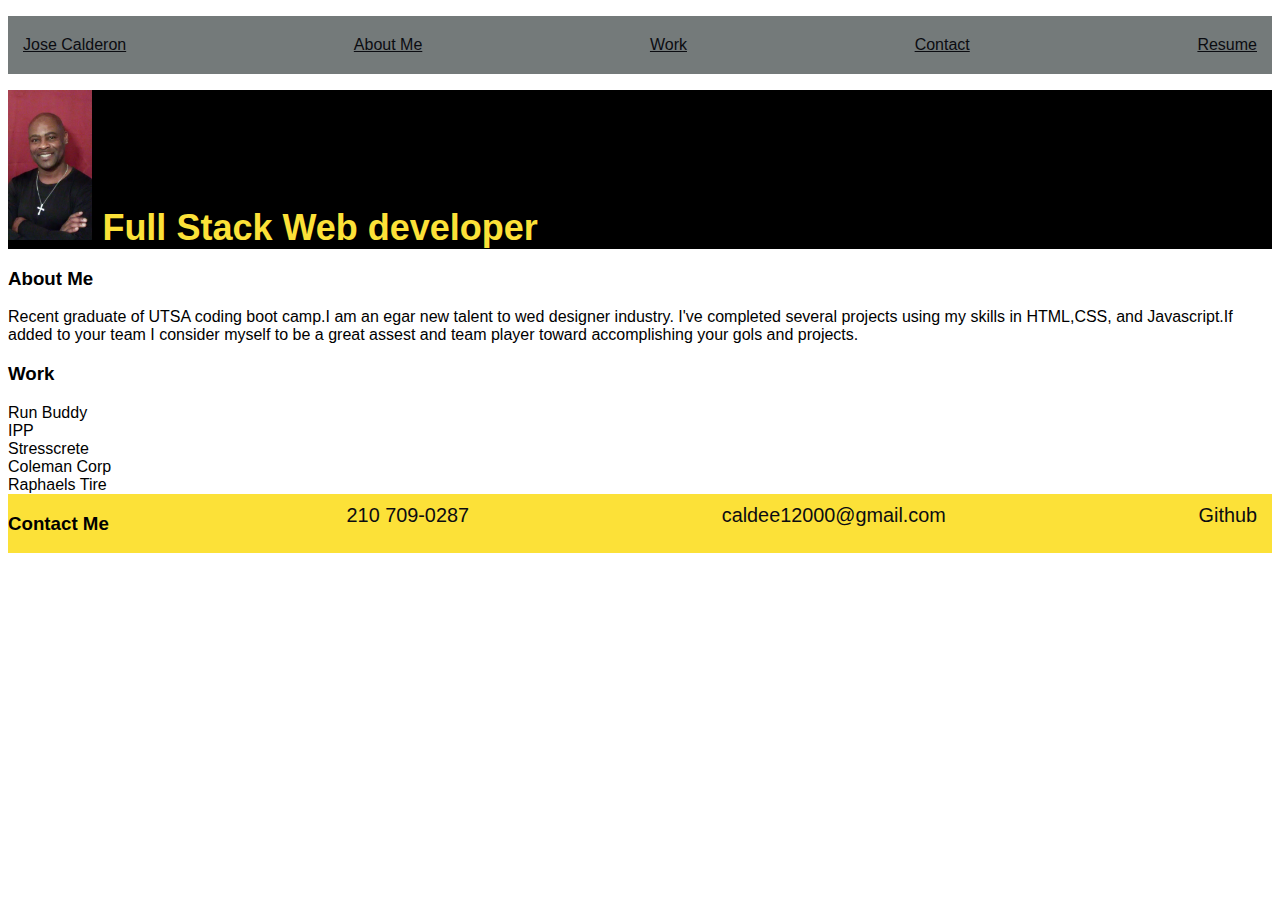
==== challenge_2/index.html @ fbb6ceb6 "portfolio" ====
<!DOCTYPE html>
<html lang="en">
<head>
    <meta charset="UTF-8">
    <meta name="viewport" content="width=device-width, initial-scale=1.0">

    <title>Jose's Portfolio</title>
<link rel="stylesheet"href="./assets/css/style.css"/>
</head>
<body>

  <header>

  <nav >
    <ul class="menu">

  
    
      <li class="logo"><a href="#">Jose Calderon</a></li>
      
        <li class="item"><a href="#">About Me</a></li>
     
          <li class="item"><a href="#">Work</a></li>
       
          <li class="item"><a href="#">Contact</a></li>
        

           
         <li class="item"><a href="#">Resume</a></li>
         </ul>
        
 
  </nav>
  </header>

  <h1> <img src="img/Jose.jpg" height="150
    px">
  
  <img src="" alt="">Full Stack Web developer</h2>
  <hero> 
  <section><h3>About Me</h3>
  <p>Recent graduate of UTSA coding boot camp.I am an egar new talent to wed designer industry. I've completed several projects using my skills in HTML,CSS, and Javascript.If added to your team I consider myself to be a great assest and team player toward accomplishing your gols and projects.</p></section>

  <section><h3>Work</h3>
  <div>Run Buddy</div>
<div>IPP</div>
<div>Stresscrete</div>
<div>Coleman Corp</div>
<div>Raphaels Tire</div></section>
  </hero>
<Footer>
  <h3>Contact Me</h3>
<a>210 709-0287</a>
<a>caldee12000@gmail.com</a>
<a>Github</a>
</Footer>
  
    
</body>
</html>
---- challenge_2/assets/css/style.css ----
body { font-family:Arial, Helvetica, sans-serif;

}


 ul{list-style-type: none;}
 .menu li{font-size:16px;
padding: 15px 5px;}

.logo{
    font-size: 75px;
}
a{color:#0b0c11}

 

  



.menu{
    display:flex;
    padding: 5px 10px;
    background-color:rgb(116, 122, 122);

justify-content: space-between;
flex:wrap;

}.hero

 h1 {
    font-weight: bold;
    margin: 0;
    font-size: 36px;
    color: #0b0c11;
  }

    h1 { font-weight: bold;
        margin: 0;
        font-size: 36px;
        color: #fce138;
    background-color: black;}

    footer {
        background: #fce138;
        padding: 02
        px 35px;
        display: flex;
        justify-content: space-between;
        flex-wrap: wrap;
        width: 100%;
      }
    

   footer a{
        padding: 10px 15px;
        font-weight: lighter;
        font-size: 1.55vw;}
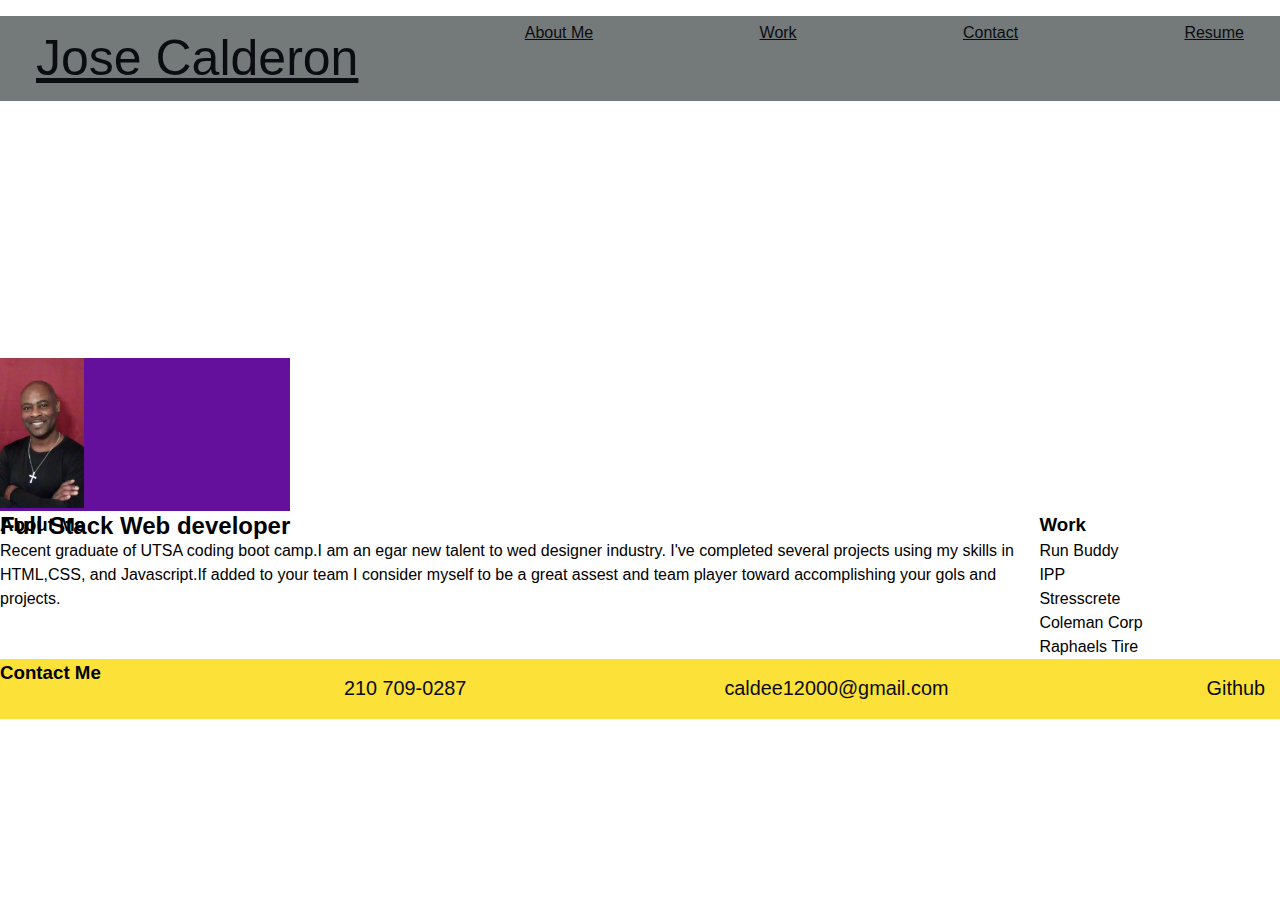
==== commit 137c0516: "made changes" ====
--- a/challenge_2/index.html
+++ b/challenge_2/index.html
@@ -5,9 +5,37 @@
     <meta name="viewport" content="width=device-width, initial-scale=1.0">
 
     <title>Jose's Portfolio</title>
+    <link rel="stylesheet" href="assets/css/reset.css">
 <link rel="stylesheet"href="./assets/css/style.css"/>
+<style>
+  .container{
+    display:grid;
+    grid-template-rows: 70% 30%;
+  }
+.nested > div{ 
+  background:rgb(156, 16, 16)
+}
+.container > div{ 
+  background:rgb(100, 16, 156)
+}
+.dev-info > div{ 
+  background:rgb(18, 156, 16)
+}
+.container > div:nth-child(odd){
+  background:#ddd
+}
+
+
+</style>
+</style>
+
+</style>
+  
+
 </head>
 <body>
+
+  <div class="container">
 
   <header>
 
@@ -18,36 +46,45 @@
     
       <li class="logo"><a href="#">Jose Calderon</a></li>
       
-        <li class="item"><a href="#">About Me</a></li>
+        <li class="item"><a href="#about-me">About Me</a></li>
      
-          <li class="item"><a href="#">Work</a></li>
+          <li class="item"><a href="#work">Work</a></li>
        
           <li class="item"><a href="#">Contact</a></li>
         
 
            
-         <li class="item"><a href="#">Resume</a></li>
+         <li class="item"><a href="resume.txt">Resume</a></li>
          </ul>
         
  
   </nav>
   </header>
 
-  <h1> <img src="img/Jose.jpg" height="150
-    px">
+  <div class="dev-info">
+    <img src="img/Jose.jpg" height="150px">
+    <h2>Full Stack Web developer</h2>
+  </div>
   
-  <img src="" alt="">Full Stack Web developer</h2>
-  <hero> 
-  <section><h3>About Me</h3>
+  </section>
+  
+
+  <section id="about-me"><h3>About Me</h3>
   <p>Recent graduate of UTSA coding boot camp.I am an egar new talent to wed designer industry. I've completed several projects using my skills in HTML,CSS, and Javascript.If added to your team I consider myself to be a great assest and team player toward accomplishing your gols and projects.</p></section>
 
-  <section><h3>Work</h3>
+<div class="spacer"></div>
+
+<section id="Work"><h3>Work</h3>
   <div>Run Buddy</div>
-<div>IPP</div>
-<div>Stresscrete</div>
-<div>Coleman Corp</div>
-<div>Raphaels Tire</div></section>
-  </hero>
+  <div>IPP</div>
+  <div>Stresscrete</div>
+  <div>Coleman Corp</div>
+  <div>Raphaels Tire</div>
+</section>
+
+  <div class="spacer"></div>
+  
+
 <Footer>
   <h3>Contact Me</h3>
 <a>210 709-0287</a>
@@ -55,6 +92,6 @@
 <a>Github</a>
 </Footer>
   
-    
+</div>   
 </body>
 </html>--- a/challenge_2/assets/css/style.css
+++ b/challenge_2/assets/css/style.css
@@ -1,50 +1,117 @@
 body { font-family:Arial, Helvetica, sans-serif;
+
+        
+}
+
+.container {
+    display: inline-flexbox;
+    grid-template-rows: repeat(7,9fr);
+}
+
+
+
+
+
+ ul {
+    list-style-type: none;
 
 }
 
 
- ul{list-style-type: none;}
- .menu li{font-size:16px;
-padding: 15px 5px;}
+header {
+    grid-column: 1/15;
+}
+
+footer {
+    grid-column: 1/15;
+}
+
+
+
+
+
+@media only screen and (max-width: 600px)
+
+.menu li{
+     font-size:16px;
+     padding: 15px 5px;
+}
+
+
+-
+.dev-info {
+    grid-column: 10/2;
+    grid-row: 1/40
+    ;
+    display: flexbox
+    align-items: center;
+    justify-content: space-center;
+    
+    
+    background: black;
+    color: white;
+    padding: 0 50px;
+}
 
 .logo{
-    font-size: 75px;
+    font-size: 50px;
 }
+
 a{color:#0b0c11}
 
  
+#about-me {
+    grid-column: 1/6;
+    grid-row: ;
+}
 
+#work {
+    grid-column: 1/3;
+    grid-row: 6/6;
   
+}
+#Contact-Me {
+    grid-column: 6/13;
+    grid-row: 20/;
+  
+}
 
 
 
 .menu{
     display:flex;
-    padding: 5px 10px;
+    padding: 5px 36px;
     background-color:rgb(116, 122, 122);
 
-justify-content: space-between;
-flex:wrap;
+    justify-content: space-between;
+    flex:wrap;
+}
 
-}.hero
+.hero {
+    background-image: url("img/hero-bg.jpg");
+    background-repeat: no-repeat;
+    background-attachment: fixed;
+    background-position: center; 
+}
 
- h1 {
+  {
     font-weight: bold;
     margin: 0;
-    font-size: 36px;
+    font-size: 100
+
+    px;
     color: #0b0c11;
-  }
+  } 
 
     h1 { font-weight: bold;
         margin: 0;
         font-size: 36px;
         color: #fce138;
-    background-color: black;}
+    background-color: black;} 
 
     footer {
         background: #fce138;
-        padding: 02
-        px 35px;
+        padding: 02px px;
         display: flex;
         justify-content: space-between;
         flex-wrap: wrap;
@@ -53,8 +120,32 @@
     
 
    footer a{
-        padding: 10px 15px;
+        padding: 15px 15px;
         font-weight: lighter;
         font-size: 1.55vw;}
 
       
+
+
+
+
+
+
+
+
+
+
+.spacer {
+    height: 100px ;
+
+}
+
+
+
+
+
+@media only screen and (max-width: 700px) {
+    .dev-info {
+        background: blue;
+    }
+}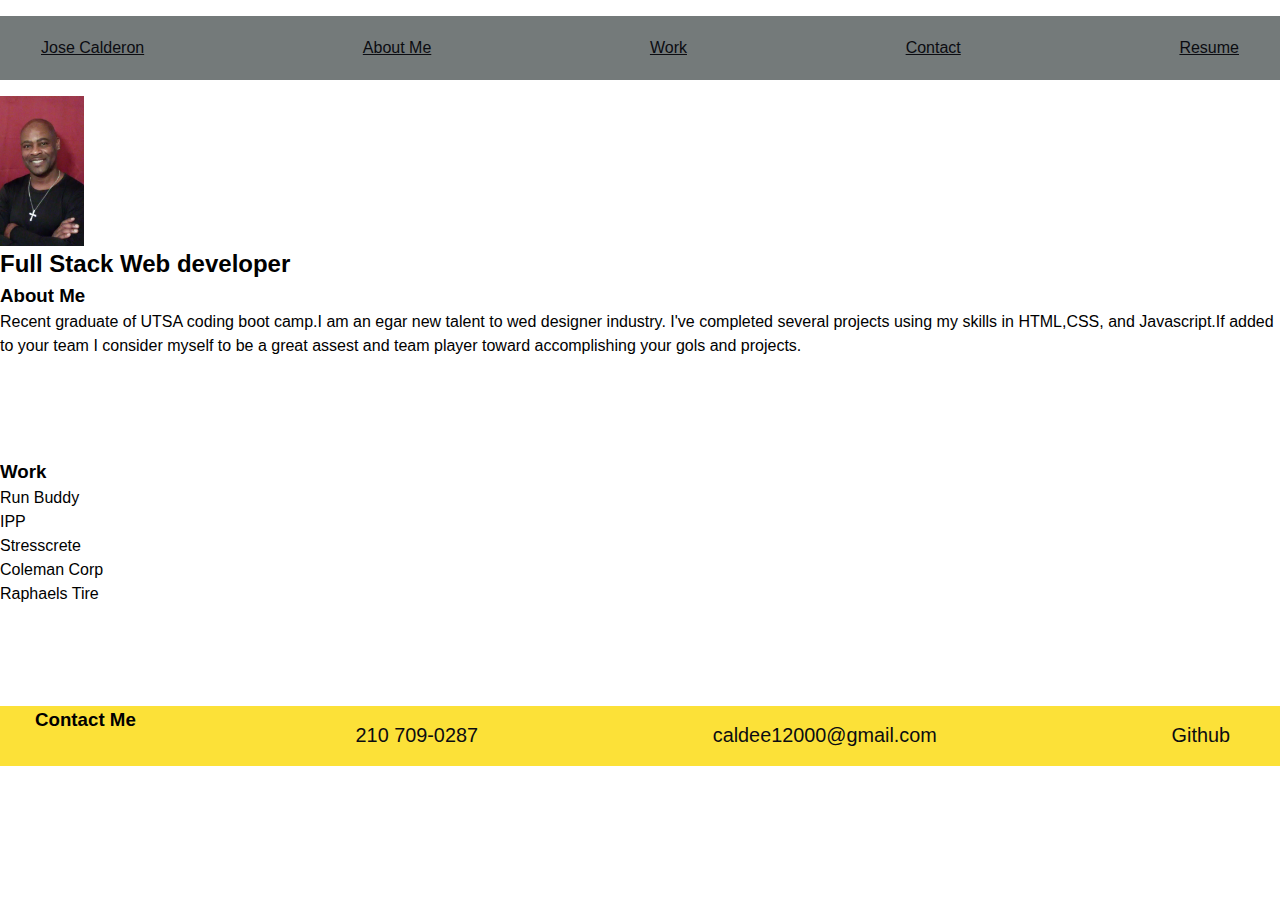
==== commit 8c548766: "changes" ====
--- a/challenge_2/index.html
+++ b/challenge_2/index.html
@@ -7,30 +7,6 @@
     <title>Jose's Portfolio</title>
     <link rel="stylesheet" href="assets/css/reset.css">
 <link rel="stylesheet"href="./assets/css/style.css"/>
-<style>
-  .container{
-    display:grid;
-    grid-template-rows: 70% 30%;
-  }
-.nested > div{ 
-  background:rgb(156, 16, 16)
-}
-.container > div{ 
-  background:rgb(100, 16, 156)
-}
-.dev-info > div{ 
-  background:rgb(18, 156, 16)
-}
-.container > div:nth-child(odd){
-  background:#ddd
-}
-
-
-</style>
-</style>
-
-</style>
-  
 
 </head>
 <body>
@@ -66,7 +42,7 @@
     <h2>Full Stack Web developer</h2>
   </div>
   
-  </section>
+  
   
 
   <section id="about-me"><h3>About Me</h3>
--- a/challenge_2/assets/css/style.css
+++ b/challenge_2/assets/css/style.css
@@ -3,9 +3,11 @@
         
 }
 
-.container {
-    display: inline-flexbox;
-    grid-template-rows: repeat(7,9fr);
+.About-Me {
+    background: #fce138;
+    
+
+    
 }
 
 
@@ -27,11 +29,12 @@
 }
 
 
-
+{
 
 
 @media only screen and (max-width: 600px)
 
+}
 .menu li{
      font-size:16px;
      padding: 15px 5px;
@@ -111,7 +114,7 @@
 
     footer {
         background: #fce138;
-        padding: 02px px;
+        padding: 0px 35px;
         display: flex;
         justify-content: space-between;
         flex-wrap: wrap;
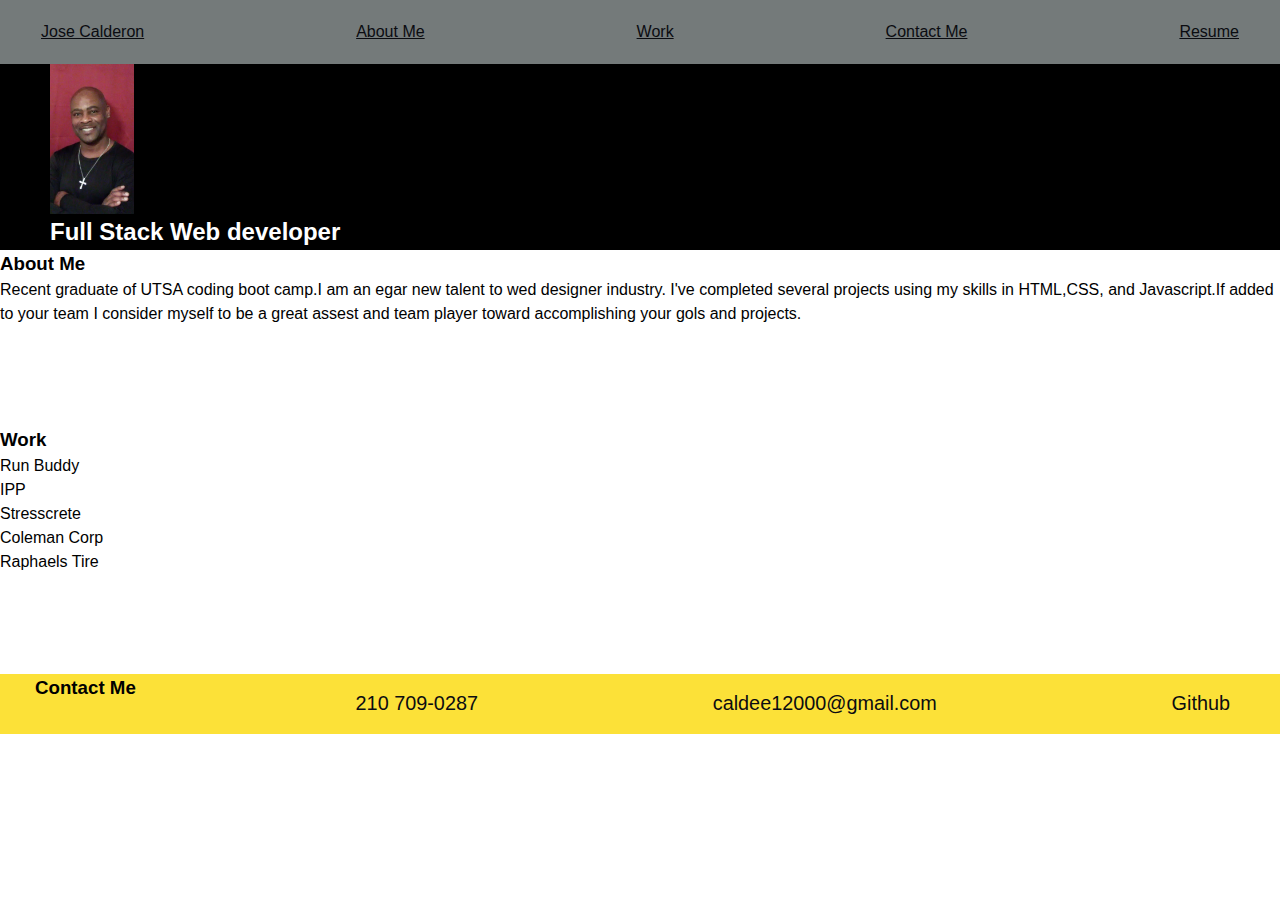
==== commit 3ad34fe7: "more changes" ====
--- a/challenge_2/index.html
+++ b/challenge_2/index.html
@@ -16,6 +16,7 @@
   <header>
 
   <nav >
+    <link rel="contact"href="Contact">
     <ul class="menu">
 
   
@@ -26,7 +27,7 @@
      
           <li class="item"><a href="#work">Work</a></li>
        
-          <li class="item"><a href="#">Contact</a></li>
+          <li class="item"><a href="#Contact Me">Contact Me</a></li>
         
 
            
@@ -50,7 +51,7 @@
 
 <div class="spacer"></div>
 
-<section id="Work"><h3>Work</h3>
+<section id="work"><h3>Work</h3>
   <div>Run Buddy</div>
   <div>IPP</div>
   <div>Stresscrete</div>
@@ -61,7 +62,8 @@
   <div class="spacer"></div>
   
 
-<Footer>
+<Footer
+  add id="contact">
   <h3>Contact Me</h3>
 <a>210 709-0287</a>
 <a>caldee12000@gmail.com</a>
--- a/challenge_2/assets/css/style.css
+++ b/challenge_2/assets/css/style.css
@@ -16,6 +16,7 @@
 
  ul {
     list-style-type: none;
+    margin: 0;
 
 }
 
@@ -41,7 +42,7 @@
 }
 
 
--
+
 .dev-info {
     grid-column: 10/2;
     grid-row: 1/40
@@ -65,7 +66,7 @@
  
 #about-me {
     grid-column: 1/6;
-    grid-row: ;
+    grid: row  ;
 }
 
 #work {
@@ -75,7 +76,7 @@
 }
 #Contact-Me {
     grid-column: 6/13;
-    grid-row: 20/;
+    grid-row: 20/1;
   
 }
 
@@ -97,14 +98,17 @@
     background-position: center; 
 }
 
-  {
+ .work {
     font-weight: bold;
     margin: 0;
     font-size: 100
 
     px;
-    color: #0b0c11;
-  } 
+  }
+    {
+    color: #0b011;
+    }
+    
 
     h1 { font-weight: bold;
         margin: 0;
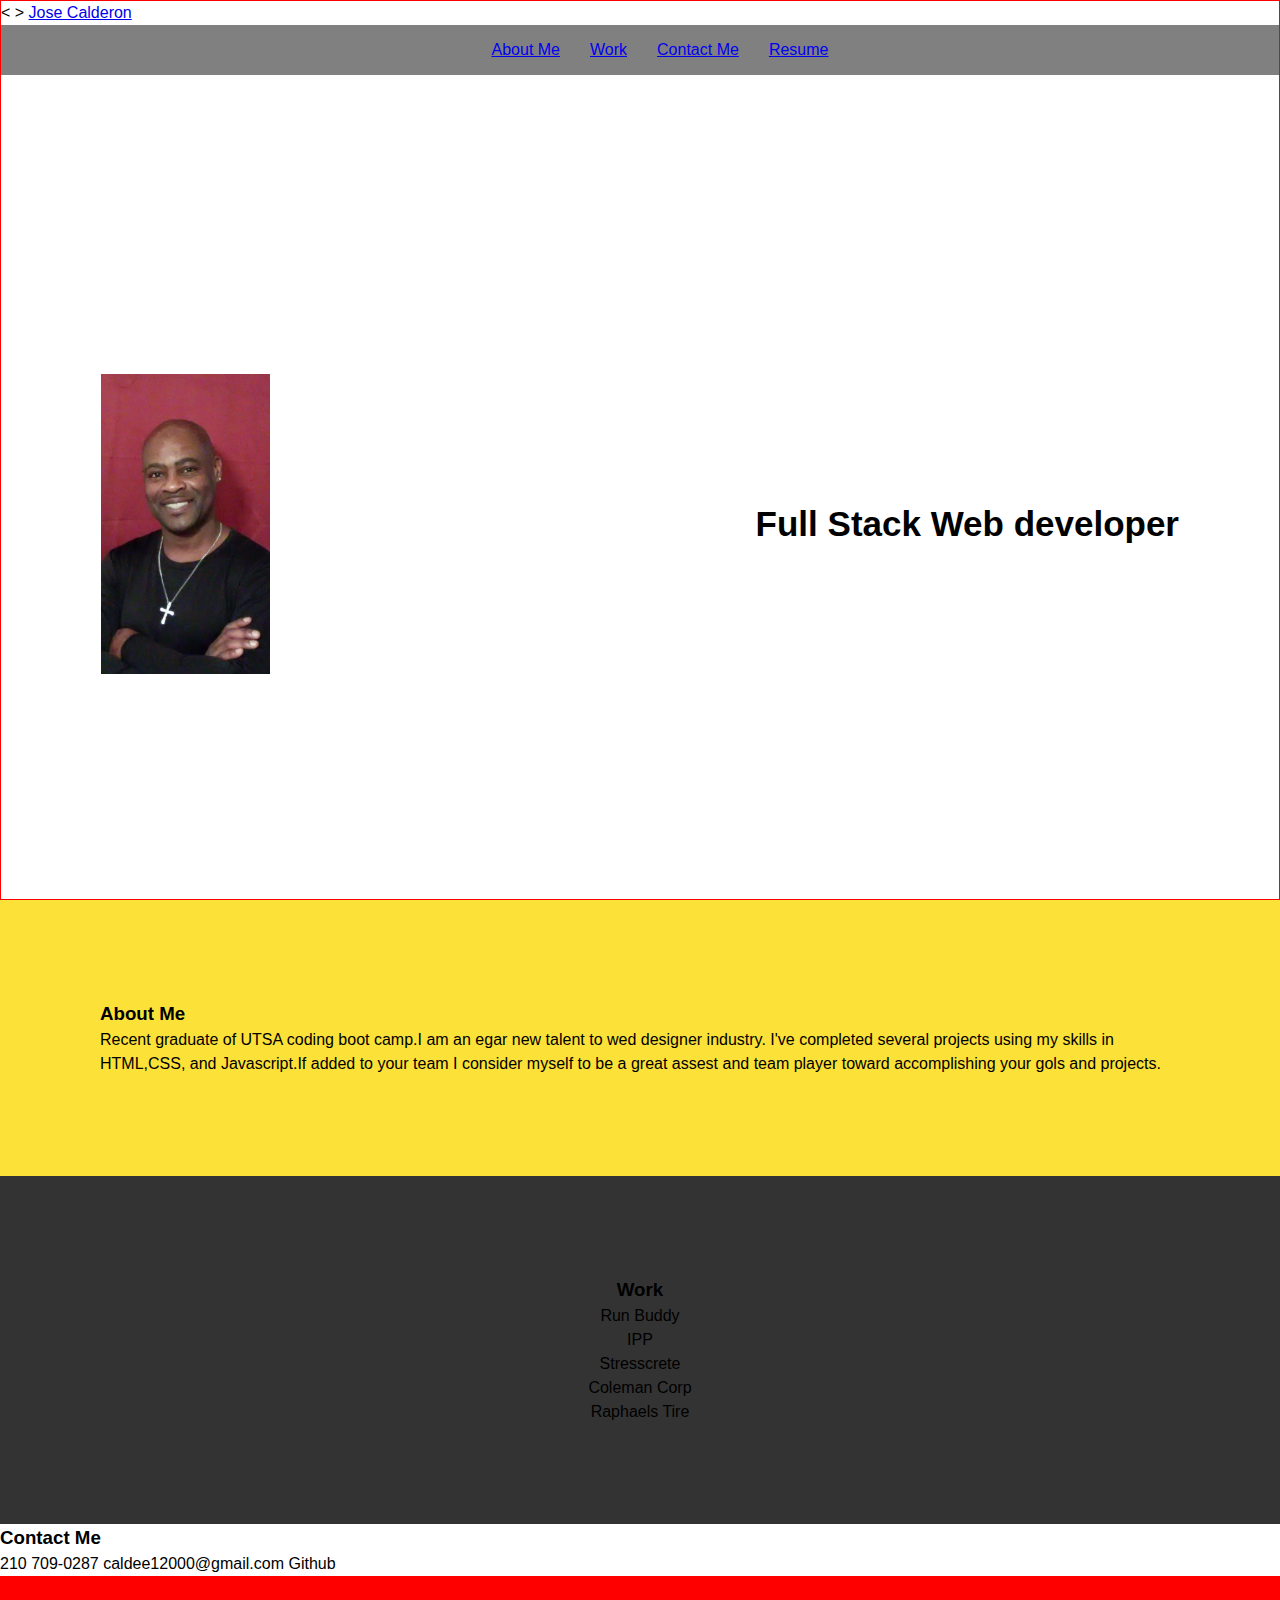
==== commit 069fe44d: "added changes" ====
--- a/challenge_2/index.html
+++ b/challenge_2/index.html
@@ -15,34 +15,36 @@
 
   <header>
 
-  <nav >
-    <link rel="contact"href="Contact">
-    <ul class="menu">
+    < >
+      <link rel="contact"href="Contact">
+      
+      <div class="logo"><a href="#">Jose Calderon</a></div>
+      <ul class="menu">
 
+    
+      
+        
+        
+          <li class="item"><a href="#about-me">About Me</a></li>
+      
+            <li class="item"><a href="#work">Work</a></li>
+        
+            <li class="item"><a href="#contact-me">Contact Me</a></li>
+          
+
+            
+          <li class="item"><a href="resume.txt">Resume</a></li>
+          </ul>
+          
   
-    
-      <li class="logo"><a href="#">Jose Calderon</a></li>
-      
-        <li class="item"><a href="#about-me">About Me</a></li>
-     
-          <li class="item"><a href="#work">Work</a></li>
-       
-          <li class="item"><a href="#Contact Me">Contact Me</a></li>
-        
+    </>
+  
 
-           
-         <li class="item"><a href="resume.txt">Resume</a></li>
-         </ul>
-        
- 
-  </nav>
+    <div class="dev-info">
+      <img src="img/Jose.jpg" >
+      <h2>Full Stack Web developer</h2>
+    </div>
   </header>
-
-  <div class="dev-info">
-    <img src="img/Jose.jpg" height="150px">
-    <h2>Full Stack Web developer</h2>
-  </div>
-  
   
   
 
@@ -59,15 +61,18 @@
   <div>Raphaels Tire</div>
 </section>
 
-  <div class="spacer"></div>
-  
+<!-- contact me -->
+  <section class="contact-me">
+    <h3>Contact Me</h3>
+    <a>210 709-0287</a>
+    <a>caldee12000@gmail.com</a>
+    <a>Github</a>
+  </section>
+
 
 <Footer
-  add id="contact">
-  <h3>Contact Me</h3>
-<a>210 709-0287</a>
-<a>caldee12000@gmail.com</a>
-<a>Github</a>
+  add id="contact-me">
+ 
 </Footer>
   
 </div>   
--- a/challenge_2/assets/css/style.css
+++ b/challenge_2/assets/css/style.css
@@ -3,7 +3,12 @@
         
 }
 
-.About-Me {
+.container {
+    display: grid;
+    grid-template-columns: repeat(12,1fr);
+}
+
+#about-me {
     background: #fce138;
     
 
@@ -21,16 +26,105 @@
 }
 
 
+/* HEADER */
+
 header {
+    grid-column: 1/13; /*make section wider*/
+    height: 100vh;
+    border: 1px solid red;
+}
+
+nav {
+    display: flex;
+    justify-content: space-between;
+    align-items: center;
+    background: grey;
+}
+
+.menu {
+    display: flex;
+    height: 50px;
+    background: grey;
+    justify-content: center;
+    align-items: center;
+}
+
+.menu li {
+    padding: 5px 10px;
+    margin: 5px;
+}
+
+.logo {
+   display: inline-block;
+}
+
+.dev-info {
+    display: flex;
+    justify-content: space-between;
+    padding: 100px;
+    align-items: center;
+    height: 100%;
+}
+
+.dev-info img {
+    height: 300px;
+}
+
+.dev-info h2 {
+    font-size: 35px;
+}
+
+/* ABOUT ME */
+
+#about-me {
+    grid-column: 1/13;
+    padding: 100px;
+}
+
+
+
+
+/* WORK */
+#work {
+    grid-column: 1/13;
+    display: flex;
+    flex-direction: column;
+    justify-content: center;
+    align-items: center;
+    padding: 100px;
+    background-color: #333;
+}
+
+/* CONTACT ME */
+.contact-me {
+    grid-column: 1/13;
+    justify-content: space-between;
+
+
+} 
+
+.about menu {
+    padding: 5px 10px;
+    margin: 5px;
+}
+
+/* FOOTER */
+footer {
+    padding-bottom: 1000px;
+    background-color: red;
+    grid-column: 1/13;
+}
+
+
+/* footer {
     grid-column: 1/15;
 }
 
-footer {
-    grid-column: 1/15;
-}
-
 
 {
+
+
+
 
 
 @media only screen and (max-width: 600px)
@@ -155,4 +249,4 @@
     .dev-info {
         background: blue;
     }
-}+} */